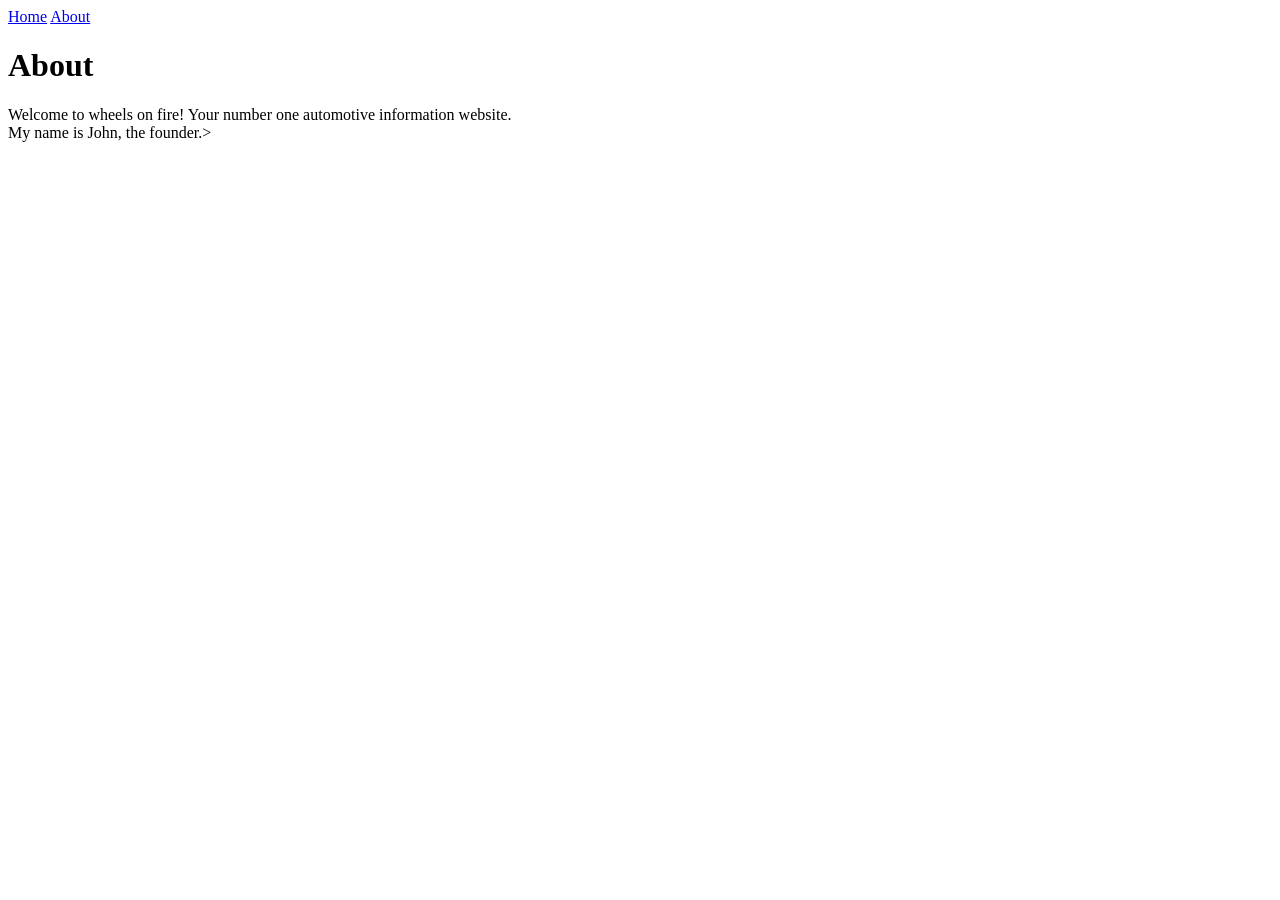
==== about.html @ c9929786 "image" ====
<!DOCTYPE html>
<html>
    <head>
        <title>About</title>
        <a href = "index.html">Home</a>
        <a href = "about.html">About</a>
        <h1>About</h1>
    </head>

<body>
    <p>Welcome to wheels on fire! Your number one automotive information website.<br>My name is John, the founder.></p>
</body>
</html>
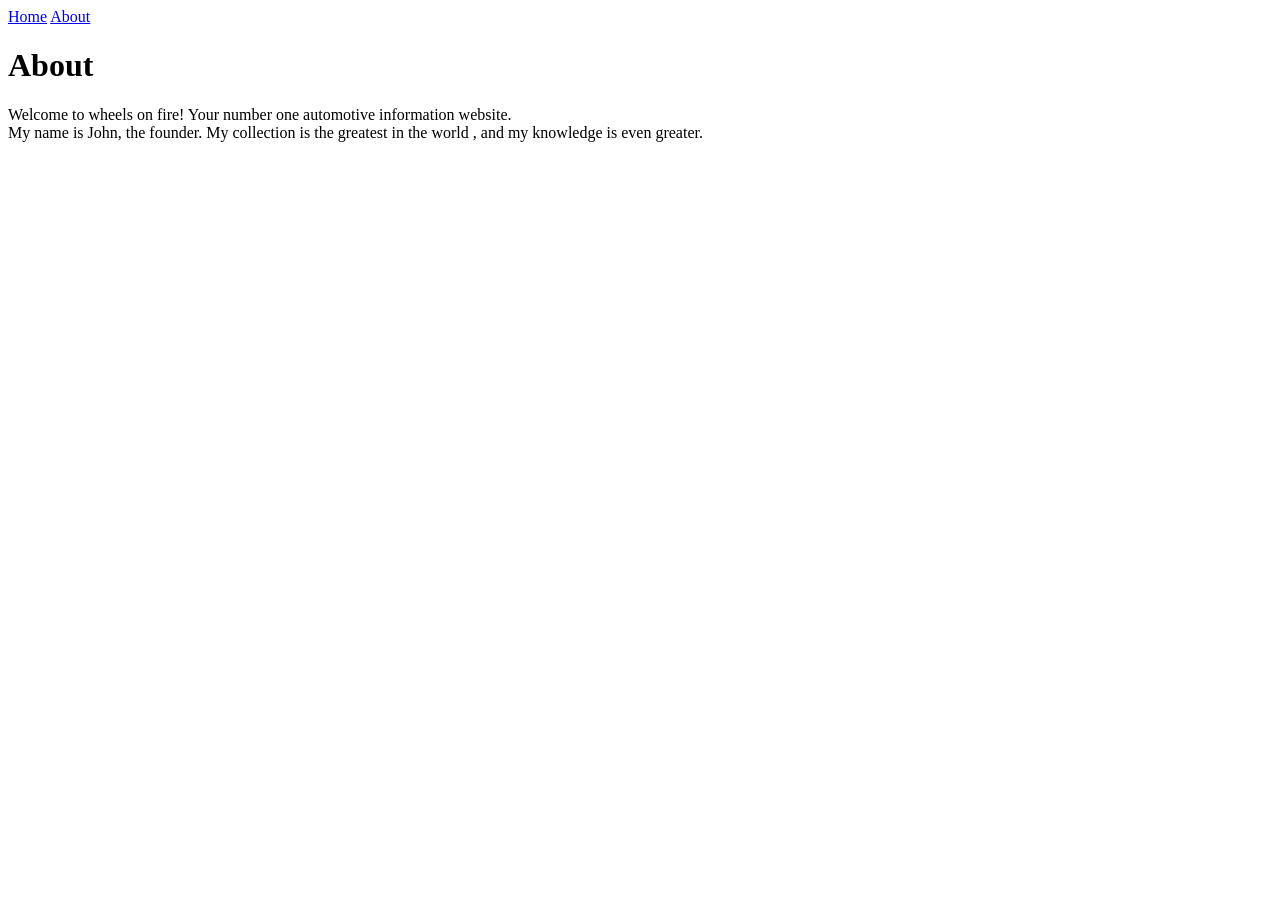
==== commit 6e10b34f: "Update about.html" ====
--- a/about.html
+++ b/about.html
@@ -8,6 +8,6 @@
     </head>
 
 <body>
-    <p>Welcome to wheels on fire! Your number one automotive information website.<br>My name is John, the founder.></p>
+    <p>Welcome to wheels on fire! Your number one automotive information website.<br>My name is John, the founder. My collection is the greatest in the world  , and my knowledge is even greater.</p>
 </body>
 </html>
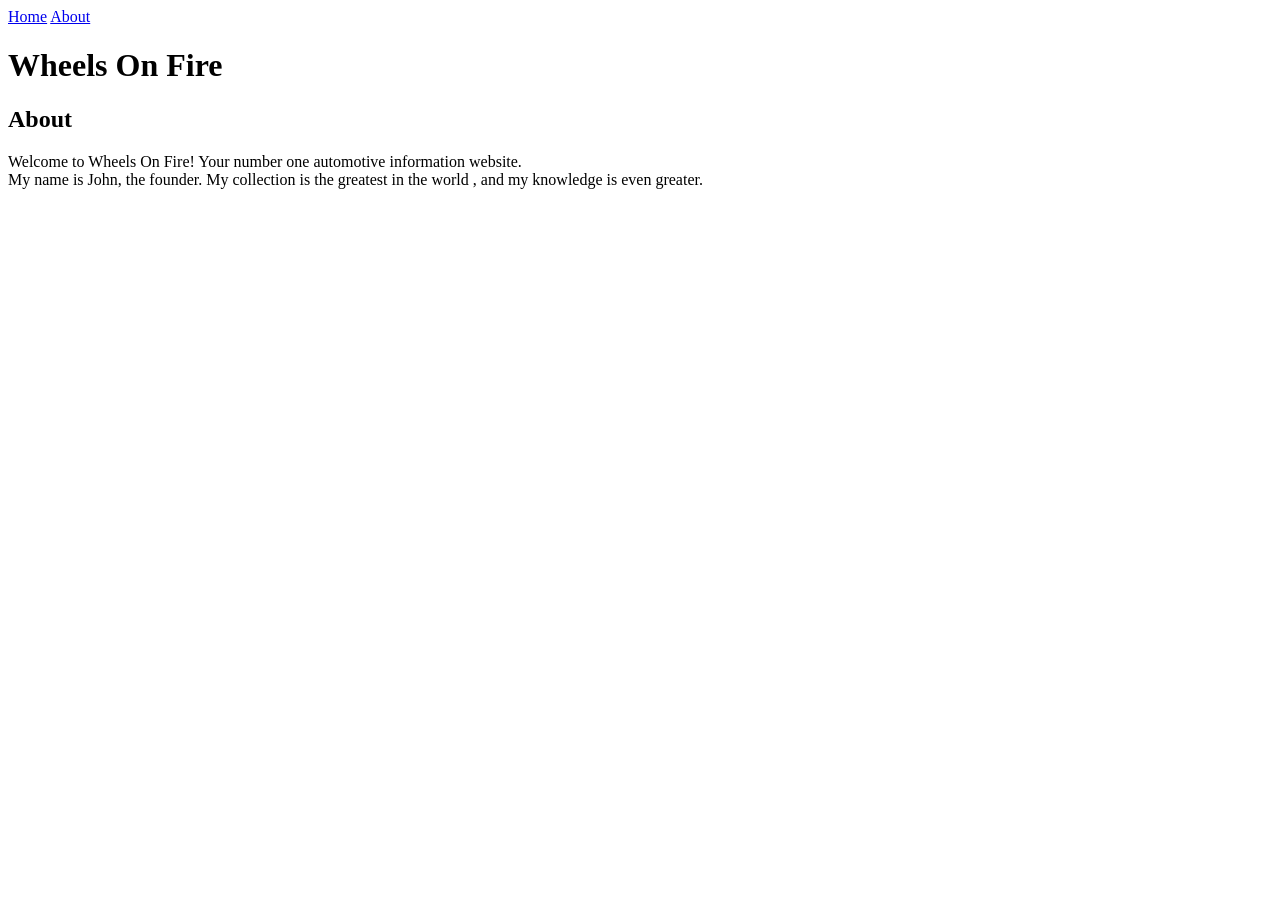
==== commit 23d8a5ff: "edits" ====
--- a/about.html
+++ b/about.html
@@ -4,10 +4,11 @@
         <title>About</title>
         <a href = "index.html">Home</a>
         <a href = "about.html">About</a>
-        <h1>About</h1>
+        <h1>Wheels On Fire</h1>
+        <h2>About</h2>
     </head>
 
 <body>
-    <p>Welcome to wheels on fire! Your number one automotive information website.<br>My name is John, the founder. My collection is the greatest in the world  , and my knowledge is even greater.</p>
+    <p>Welcome to Wheels On Fire! Your number one automotive information website.<br>My name is John, the founder. My collection is the greatest in the world , and my knowledge is even greater.</p>
 </body>
 </html>
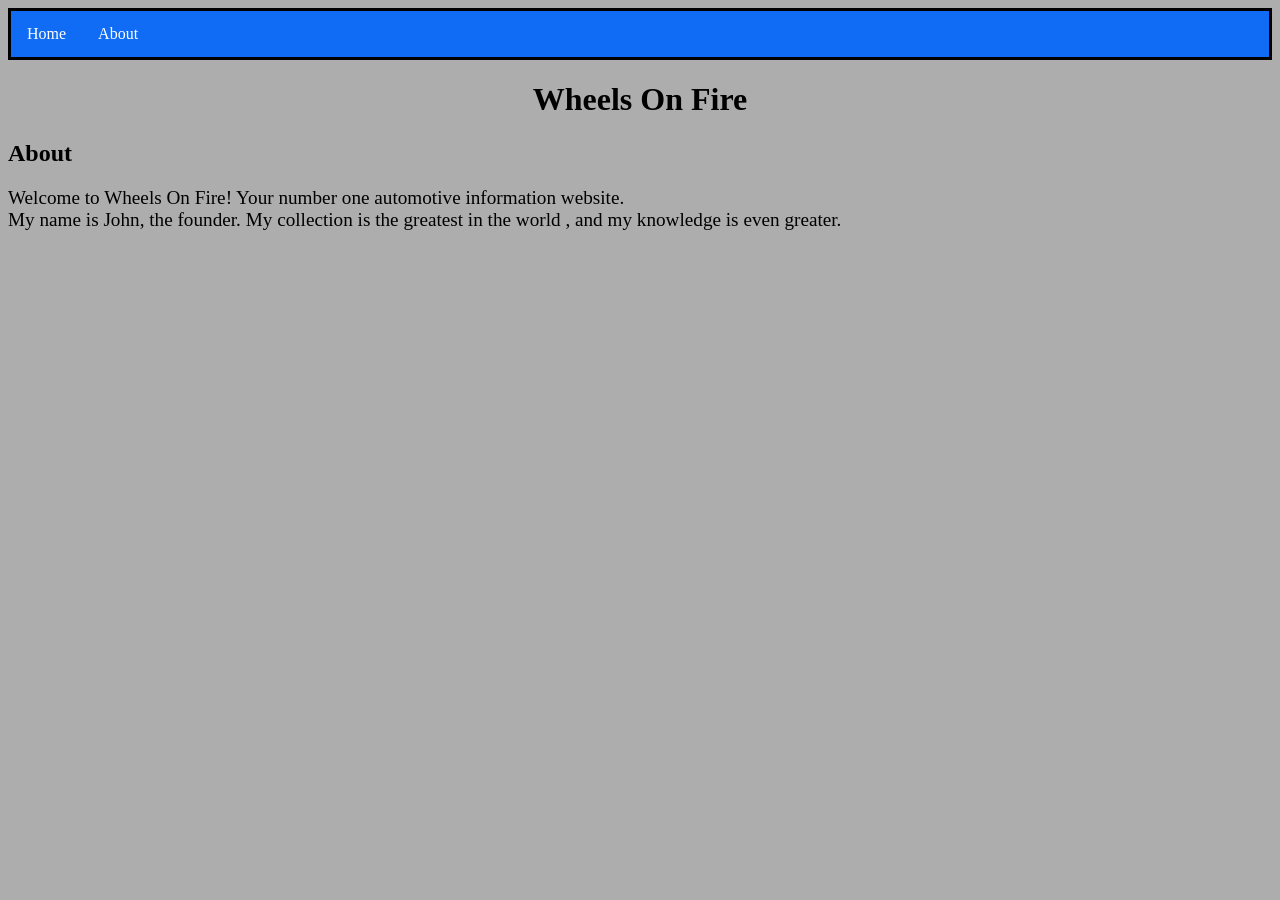
==== commit 8235c369: "css" ====
--- a/about.html
+++ b/about.html
@@ -2,8 +2,11 @@
 <html>
     <head>
         <title>About</title>
-        <a href = "index.html">Home</a>
-        <a href = "about.html">About</a>
+        <link rel = "stylesheet" href = "style.css">
+        <ul class = "nav">
+            <li><a href = "index.html">Home</a></li>
+            <li><a href = "about.html">About</a></li>
+        </ul>
         <h1>Wheels On Fire</h1>
         <h2>About</h2>
     </head>
--- a/style.css
+++ b/style.css
@@ -0,0 +1,54 @@
+body{
+    background-color: rgb(173, 173, 173);
+}
+
+
+.nav {
+    list-style-type: none;
+    margin: 0;
+    padding: 0;
+    overflow: hidden;
+    background-color: #116cf5;
+    border: 3px solid black
+}
+
+
+.nav li {
+    float:left
+}
+
+.nav li a {
+  display: block;
+  color: rgb(255, 255, 255);
+  padding: 14px 16px;
+  text-decoration: none;
+}
+
+.nav li a:hover {
+  background-color: #3676b3;
+}
+
+h1{
+    text-align: center;
+}
+
+.BMW{
+    display: block;
+    position: absolute;
+    top: 320px;
+    left: 300px;
+    border: 3px solid black;
+    
+}
+
+p{
+    
+  font-family: "Times New Roman", Times, serif;
+  font-size: larger;
+}
+
+.specs{
+    display: block;
+    width: 250px;
+    background-color: aliceblue;
+}
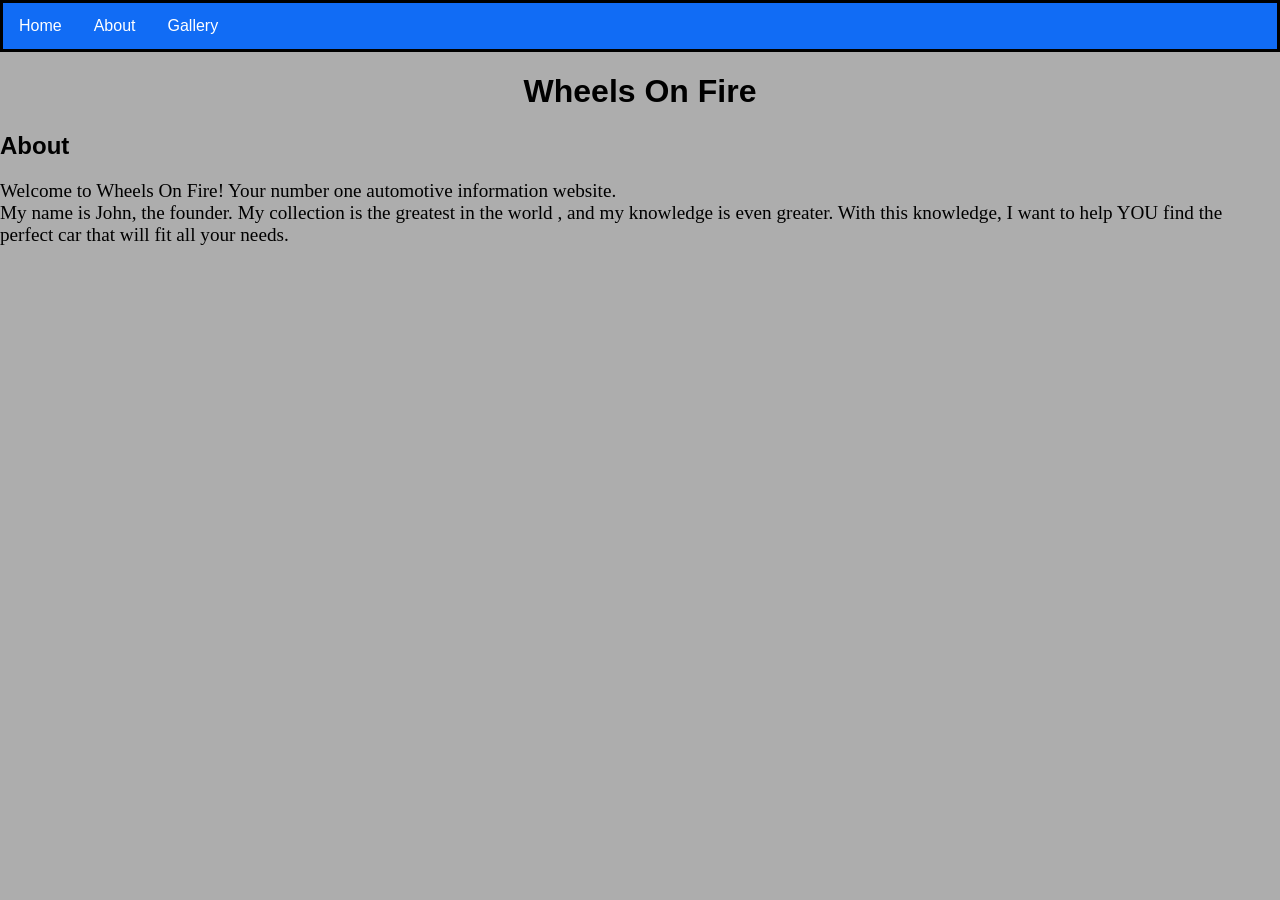
==== commit 58eab176: "gallery" ====
--- a/about.html
+++ b/about.html
@@ -6,12 +6,13 @@
         <ul class = "nav">
             <li><a href = "index.html">Home</a></li>
             <li><a href = "about.html">About</a></li>
+            <li><a href = "gallery.html">Gallery</a></li>
         </ul>
         <h1>Wheels On Fire</h1>
         <h2>About</h2>
     </head>
 
 <body>
-    <p>Welcome to Wheels On Fire! Your number one automotive information website.<br>My name is John, the founder. My collection is the greatest in the world , and my knowledge is even greater.</p>
+    <p>Welcome to Wheels On Fire! Your number one automotive information website.<br>My name is John, the founder. My collection is the greatest in the world , and my knowledge is even greater. With this knowledge, I want to help YOU find the perfect car that will fit all your needs.</p>
 </body>
 </html>
--- a/style.css
+++ b/style.css
@@ -1,54 +1,63 @@
-body{
+body {
     background-color: rgb(173, 173, 173);
+    margin: 0;
+    font-family: Arial, Helvetica, sans-serif;
 }
-
 
 .nav {
     list-style-type: none;
     margin: 0;
     padding: 0;
-    overflow: hidden;
+    display: flex;
     background-color: #116cf5;
-    border: 3px solid black
-}
-
-
-.nav li {
-    float:left
+    border: 3px solid black;
 }
 
 .nav li a {
-  display: block;
-  color: rgb(255, 255, 255);
-  padding: 14px 16px;
-  text-decoration: none;
+    display: block;
+    color: rgb(255, 255, 255);
+    padding: 14px 16px;
+    text-decoration: none;
 }
 
 .nav li a:hover {
-  background-color: #3676b3;
+    background-color: #3676b3;
 }
 
-h1{
+h1 {
     text-align: center;
 }
 
-.BMW{
-    display: block;
-    position: absolute;
-    top: 320px;
-    left: 300px;
-    border: 3px solid black;
-    
+p {
+    font-family: "Times New Roman", Times, serif;
+    font-size: larger;
 }
 
-p{
-    
-  font-family: "Times New Roman", Times, serif;
-  font-size: larger;
+.BMW {
+    display: block;
+    border: 3px solid black;
+    max-width: 100%;
 }
 
-.specs{
+.specs {
     display: block;
     width: 250px;
     background-color: aliceblue;
 }
+
+.CarOfTheWeek {
+    border: 3px solid black;
+    width: 1200px;
+    background-color: #3676b3;
+}
+
+.john {
+    position: absolute;
+    right: 20px; 
+    top: 180px;
+    width: 500px;
+    text-align: center;
+    border: 3px solid black;
+    background-color: #3676b3;
+}
+
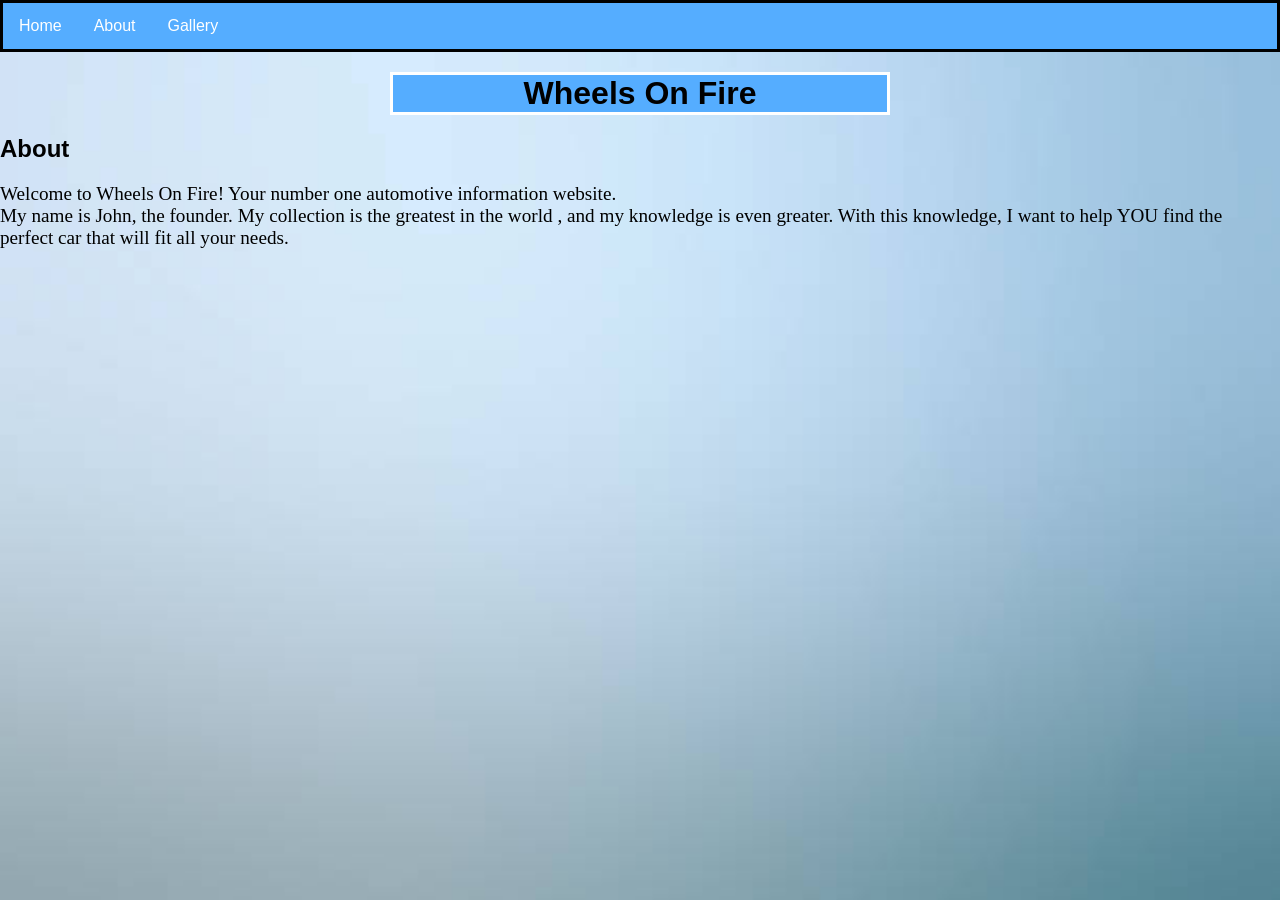
==== commit 809d4633: "language" ====
--- a/about.html
+++ b/about.html
@@ -1,5 +1,5 @@
 <!DOCTYPE html>
-<html>
+<html lang="en">
     <head>
         <title>About</title>
         <link rel = "stylesheet" href = "style.css">
--- a/style.css
+++ b/style.css
@@ -1,3 +1,4 @@
+
 body {
     background-color: rgb(173, 173, 173);
     margin: 0;
@@ -9,13 +10,13 @@
     margin: 0;
     padding: 0;
     display: flex;
-    background-color: #116cf5;
+    background-color: #55adff;
     border: 3px solid black;
 }
 
 .nav li a {
     display: block;
-    color: rgb(255, 255, 255);
+    color: white;
     padding: 14px 16px;
     text-decoration: none;
 }
@@ -26,6 +27,13 @@
 
 h1 {
     text-align: center;
+    background-color: #55adff;
+    border: 3px solid white;
+    width: 500px;
+    max-width: 90%;
+    box-sizing: border-box;
+    position: relative;
+    margin: 20px auto;
 }
 
 p {
@@ -37,27 +45,124 @@
     display: block;
     border: 3px solid black;
     max-width: 100%;
+    height: auto;
+    box-sizing: border-box;
 }
 
 .specs {
     display: block;
     width: 250px;
+    max-width: 100%;
     background-color: aliceblue;
+    box-sizing: border-box;
 }
 
 .CarOfTheWeek {
     border: 3px solid black;
     width: 1200px;
-    background-color: #3676b3;
+    max-width: 100%;
+    box-sizing: border-box;
+    background-color: #55adff;
 }
 
 .john {
     position: absolute;
-    right: 20px; 
+    right: 20px;
     top: 180px;
     width: 500px;
+    max-width: calc(100% - 40px);
+    box-sizing: border-box;
     text-align: center;
     border: 3px solid black;
-    background-color: #3676b3;
+    background-color: #65b5ff;
 }
 
+.gallery {
+    position: relative;
+    isolation: isolate;
+    overflow: hidden;
+    min-height: 100vh;
+    padding: 20px 0;
+    box-sizing: border-box;
+}
+
+.gallery::before {
+    content: "";
+    position: absolute;
+    inset: -10px;
+    background-image: url("collection.jpg");
+    background-size: cover;
+    background-position: center;
+    background-repeat: no-repeat;
+    filter: blur(8px);
+    z-index: -1;
+    pointer-events: none;
+}
+
+.car1 {
+    background-color: #55adff;
+    width: 500px;
+    max-width: calc(100% - 40px);
+    height: auto;
+    padding: 0;
+    margin: 20px 0 20px 50px;
+    border: 3px solid white;
+    box-sizing: border-box;
+    position: relative;
+}
+
+.ferrari812 {
+    display: block;
+    height: auto;
+    width: 100%;
+}
+
+.gallery_description {
+    background-color: #55adff;
+    border: 3px solid white;
+    font-size: 30px;
+    width: 800px;
+    max-width: calc(100% - 40px);
+    box-sizing: border-box;
+    position: relative;
+    margin: 20px auto;
+    padding: 10px;
+}
+
+@media (max-width: 768px) {
+    .nav {
+        flex-wrap: wrap;
+    }
+
+    .john {
+        position: relative;
+        top: auto;
+        right: auto;
+        width: calc(100% - 40px);
+        margin: 20px auto;
+    }
+
+    .car1 {
+        margin: 20px auto;
+    }
+
+    .gallery_description {
+        font-size: 22px;
+    }
+
+    h1 {
+        font-size: 24px;
+    }
+}
+
+.gallery-header{
+    background-color: #55adff;
+    border: 3px solid white;
+    position: absolute;
+    margin-left: auto;
+    margin-right: auto;
+}
+ body {
+    background-image: url(blue.jpg);
+    background-size: cover;
+ }
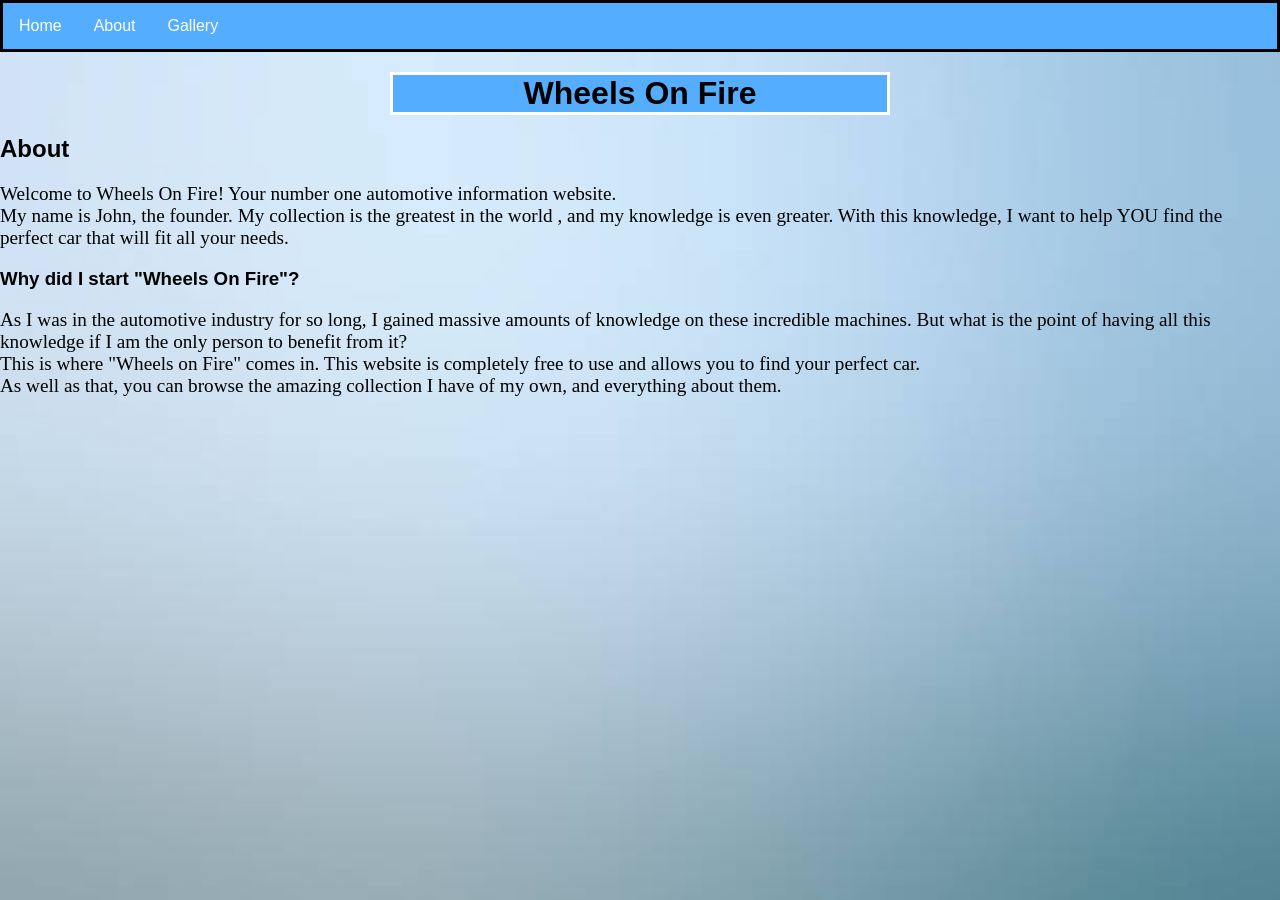
==== commit 59d32c70: "Update about.html" ====
--- a/about.html
+++ b/about.html
@@ -14,5 +14,7 @@
 
 <body>
     <p>Welcome to Wheels On Fire! Your number one automotive information website.<br>My name is John, the founder. My collection is the greatest in the world , and my knowledge is even greater. With this knowledge, I want to help YOU find the perfect car that will fit all your needs.</p>
+    <h3>Why did I start "Wheels On Fire"?</h3>
+    <p>As I was in the automotive industry for so long, I gained massive amounts of knowledge on these incredible machines. But what is the point of having all this knowledge if I am the only person to benefit from it?<br>This is where "Wheels on Fire" comes in. This website is completely free to use and allows you to find your perfect car.<br>As well as that, you can browse the amazing collection I have of my own, and everything about them.</p>
 </body>
 </html>
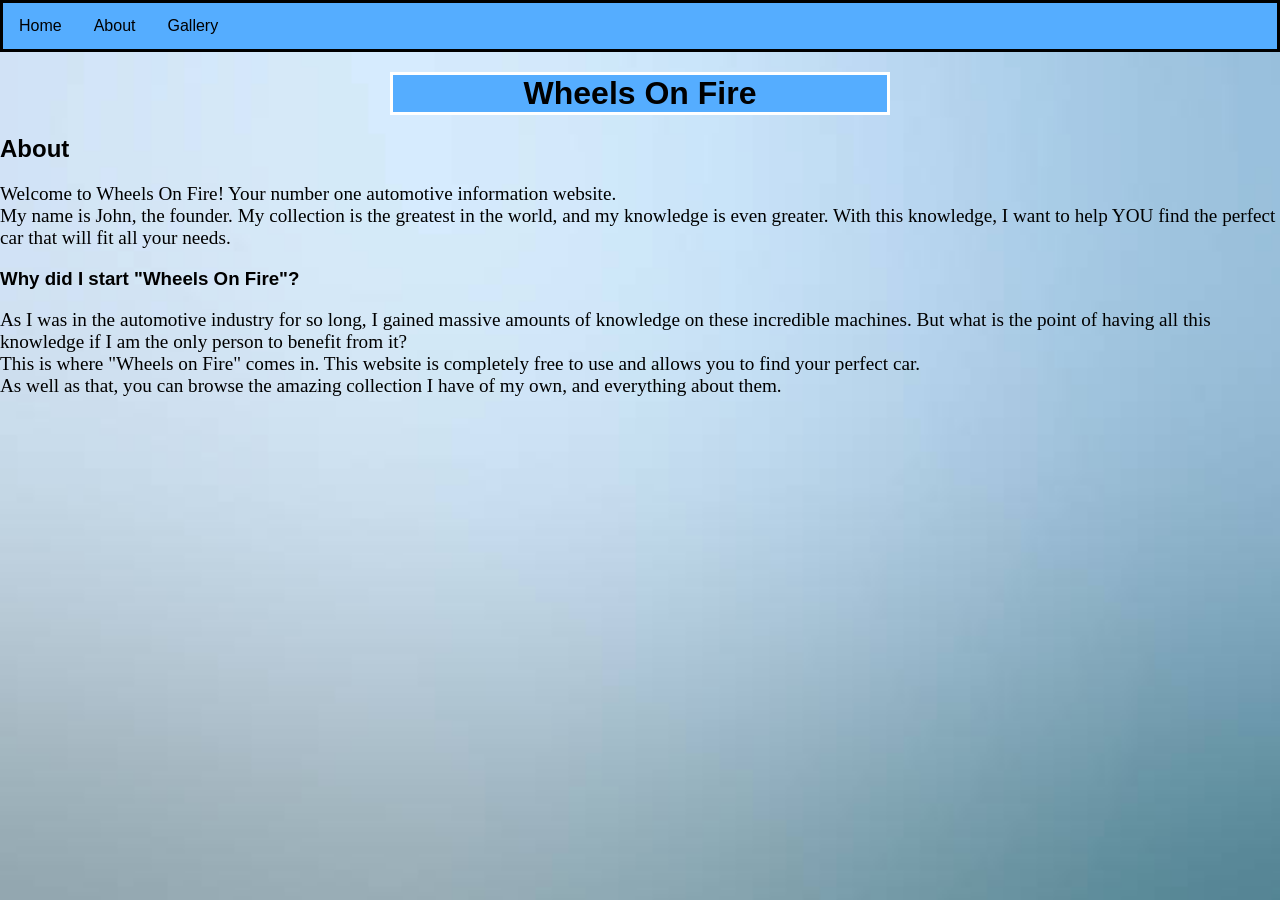
==== commit b63429ba: "accessability" ====
--- a/about.html
+++ b/about.html
@@ -1,20 +1,29 @@
 <!DOCTYPE html>
 <html lang="en">
-    <head>
-        <title>About</title>
-        <link rel = "stylesheet" href = "style.css">
-        <ul class = "nav">
-            <li><a href = "index.html">Home</a></li>
-            <li><a href = "about.html">About</a></li>
-            <li><a href = "gallery.html">Gallery</a></li>
-        </ul>
+<head>
+    <meta charset="UTF-8">
+    <meta name="viewport" content="width=device-width, initial-scale=1.0">
+    <title>About - Wheels On Fire</title>
+    <link rel="stylesheet" href="style.css">
+</head>
+<body>
+    <header>
+        <nav>
+            <ul class="nav">
+                <li><a href="index.html">Home</a></li>
+                <li><a href="about.html">About</a></li>
+                <li><a href="gallery.html">Gallery</a></li>
+            </ul>
+        </nav>
         <h1>Wheels On Fire</h1>
+    </header>
+
+    <main>
         <h2>About</h2>
-    </head>
-
-<body>
-    <p>Welcome to Wheels On Fire! Your number one automotive information website.<br>My name is John, the founder. My collection is the greatest in the world , and my knowledge is even greater. With this knowledge, I want to help YOU find the perfect car that will fit all your needs.</p>
-    <h3>Why did I start "Wheels On Fire"?</h3>
-    <p>As I was in the automotive industry for so long, I gained massive amounts of knowledge on these incredible machines. But what is the point of having all this knowledge if I am the only person to benefit from it?<br>This is where "Wheels on Fire" comes in. This website is completely free to use and allows you to find your perfect car.<br>As well as that, you can browse the amazing collection I have of my own, and everything about them.</p>
+        <p>Welcome to Wheels On Fire! Your number one automotive information website.<br>My name is John, the founder. My collection is the greatest in the world, and my knowledge is even greater. With this knowledge, I want to help YOU find the perfect car that will fit all your needs.</p>
+        
+        <h3>Why did I start "Wheels On Fire"?</h3>
+        <p>As I was in the automotive industry for so long, I gained massive amounts of knowledge on these incredible machines. But what is the point of having all this knowledge if I am the only person to benefit from it?<br>This is where "Wheels on Fire" comes in. This website is completely free to use and allows you to find your perfect car.<br>As well as that, you can browse the amazing collection I have of my own, and everything about them.</p>
+    </main>
 </body>
 </html>
--- a/style.css
+++ b/style.css
@@ -12,11 +12,12 @@
     display: flex;
     background-color: #55adff;
     border: 3px solid black;
+
 }
 
 .nav li a {
     display: block;
-    color: white;
+    color: rgb(0, 0, 0);
     padding: 14px 16px;
     text-decoration: none;
 }
